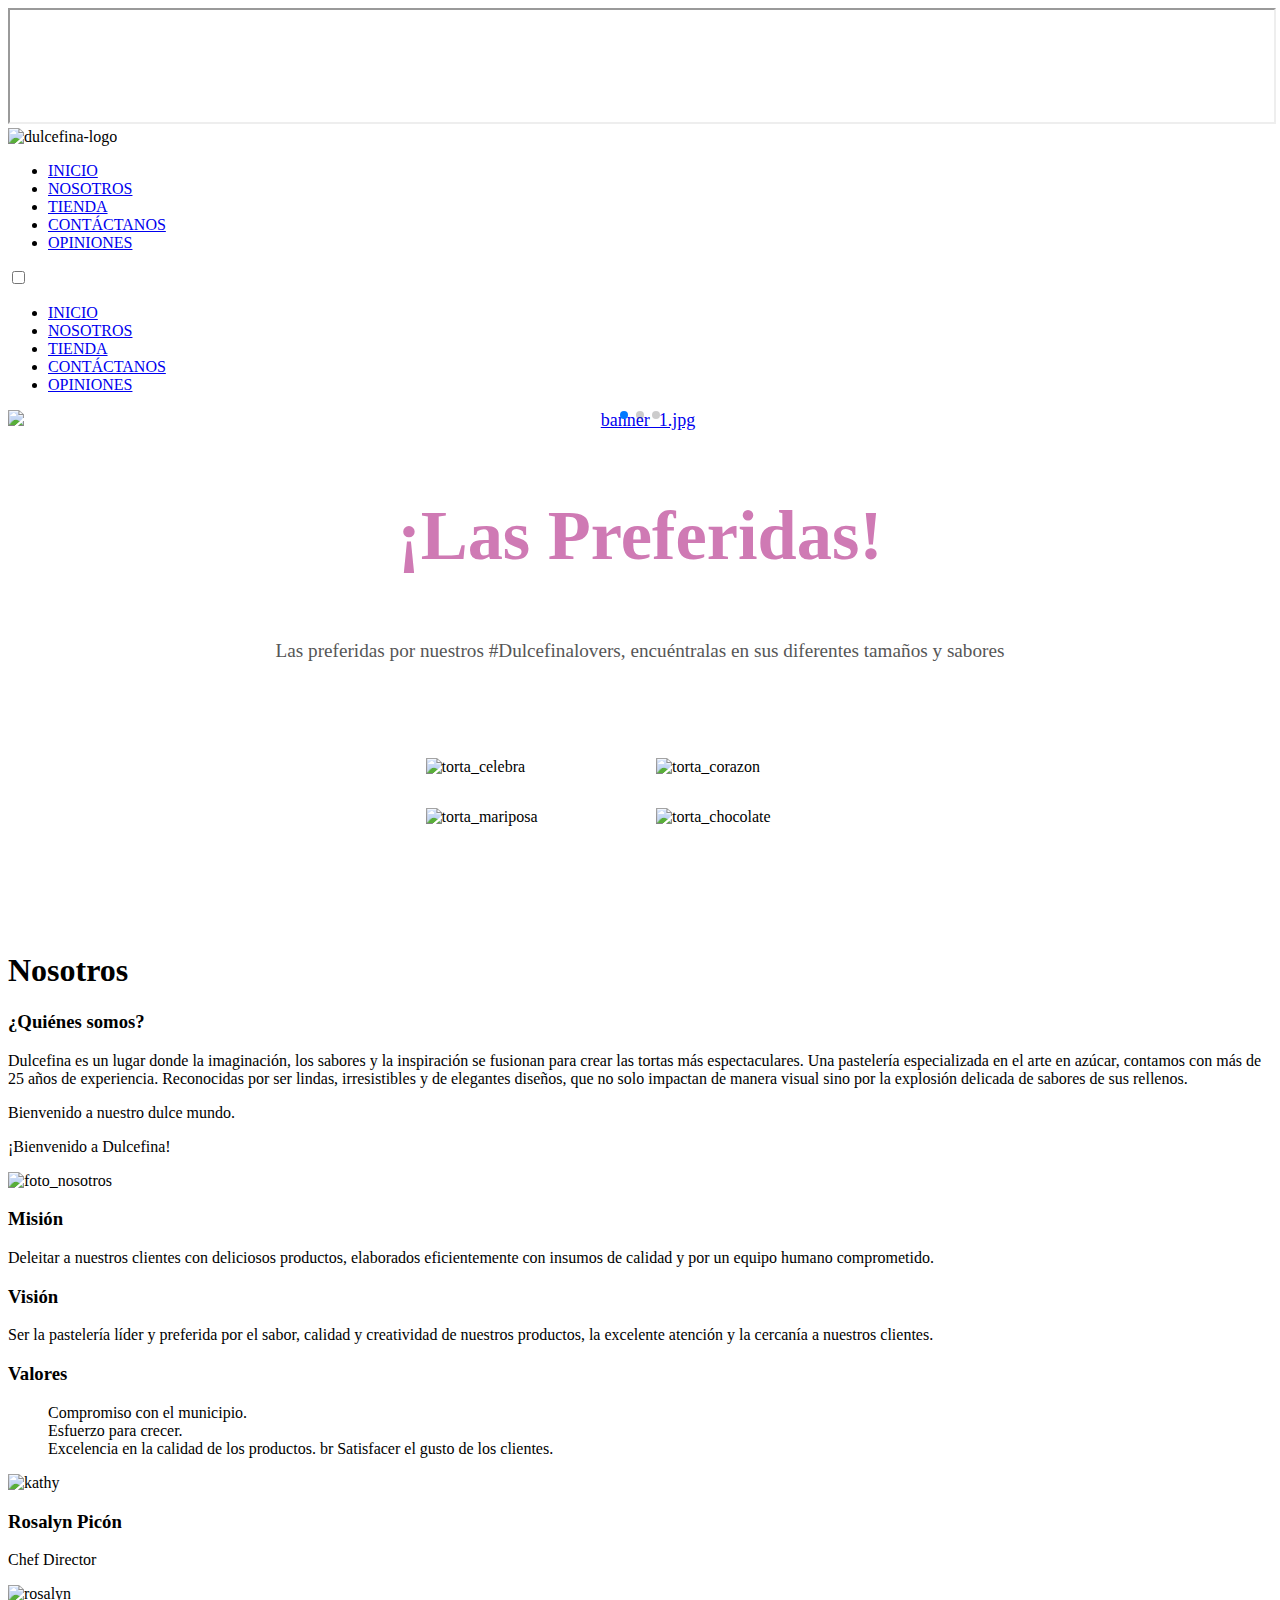
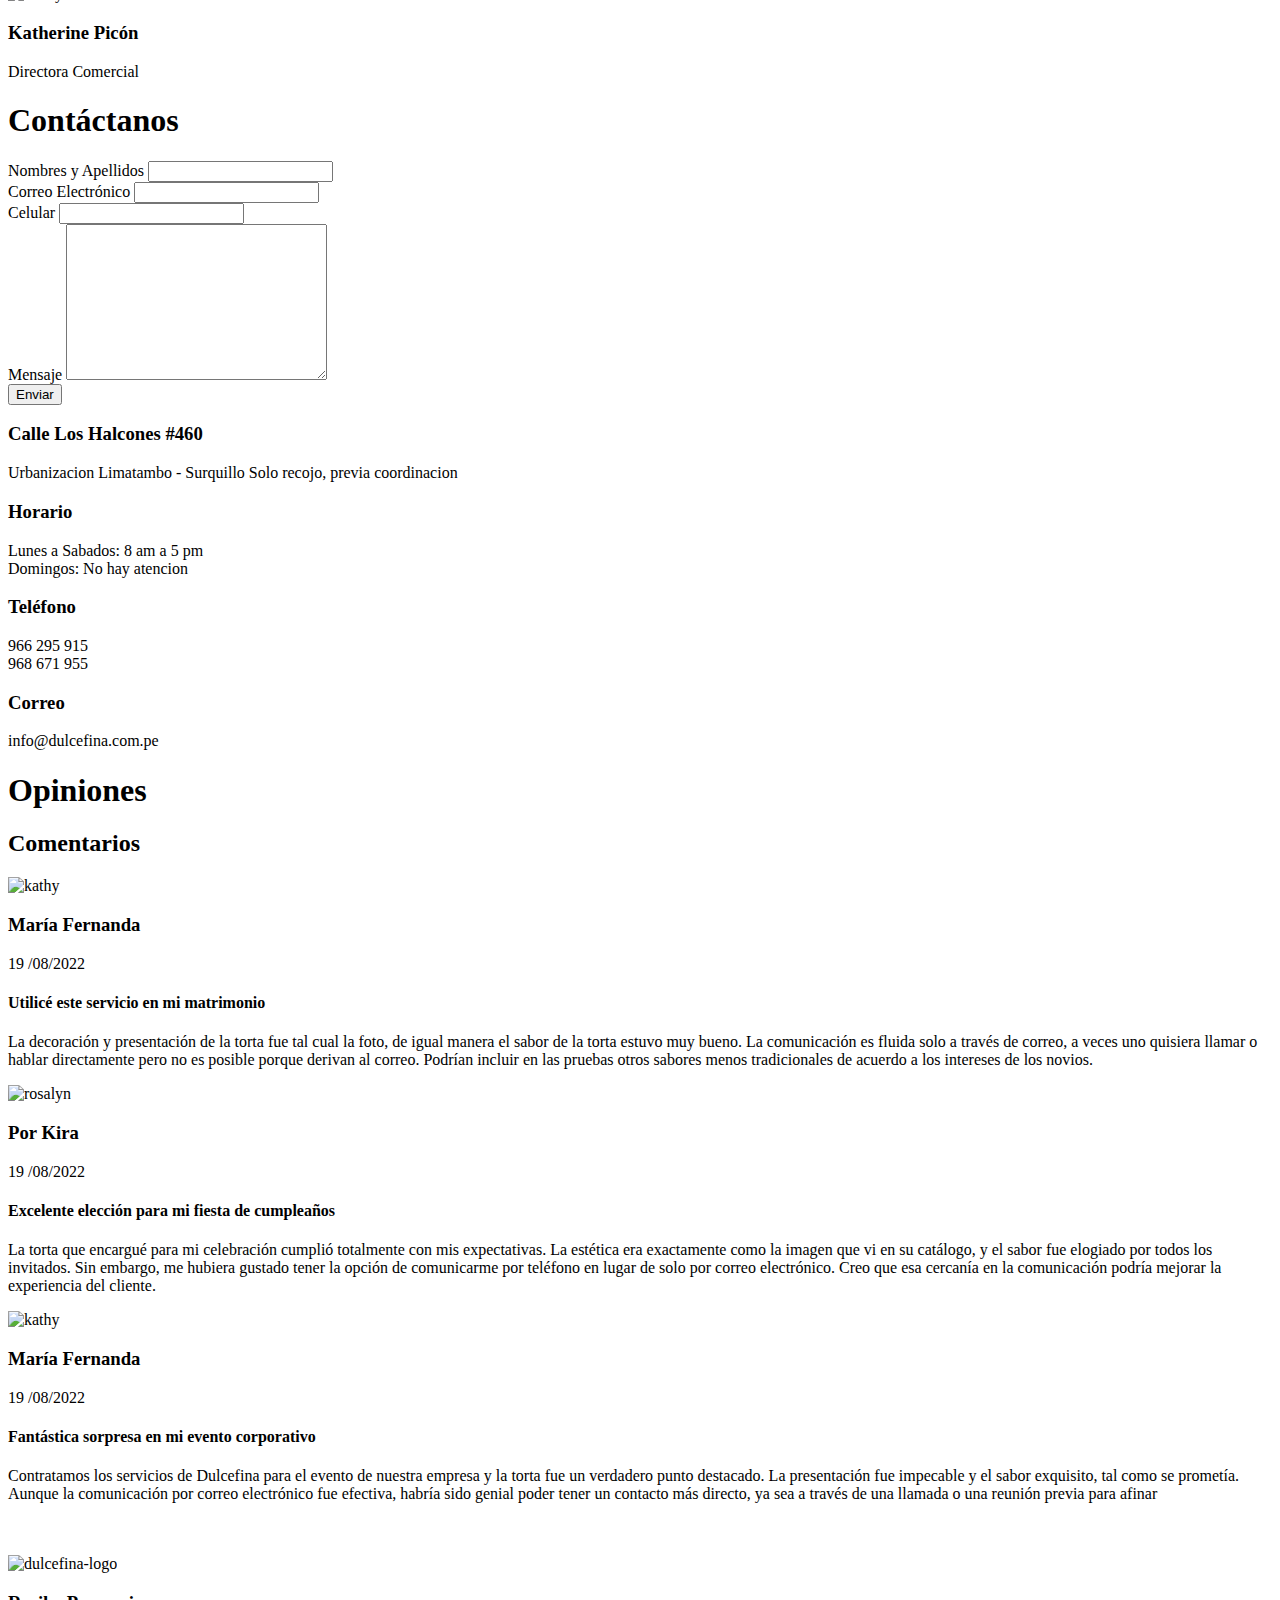
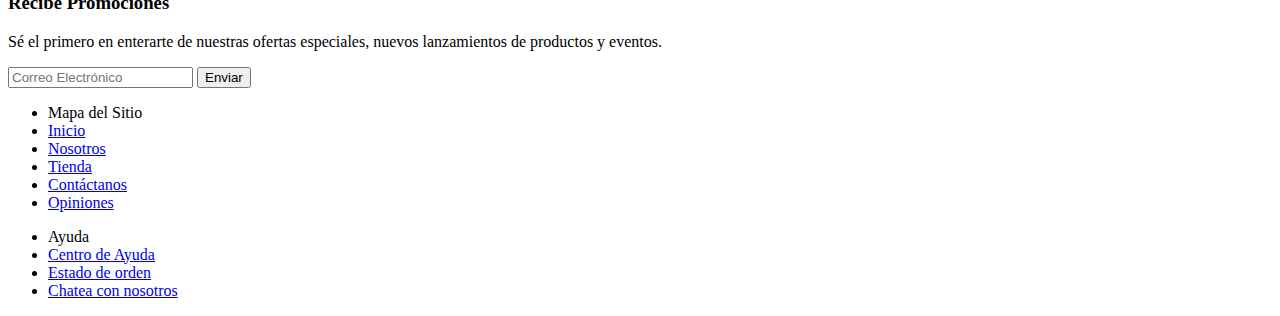
==== index.html @ 6f0fd424 "change repo chock v3 with me" ====
<!DOCTYPE html>
<html lang="es">

<head>
  <meta charset="UTF-8">
  <meta name="viewport" content="width=device-width, initial-scale=1.0">
  <link rel="icon" href="./assets/favicon.svg" type="image/svg+xml">
  <title>Dulcefina - Pasteleria | Home</title>

  <!-- estilos de la pagina -->
  <link rel="stylesheet" href="./css/normalize.css">
  <link rel="stylesheet" href="./css/header_global.css">
  <link rel="stylesheet" href="./css/menu.css">
  <link rel="stylesheet" href="./css/swiper.css">
  <link rel="stylesheet" href="./css/section_pref.css">
  <link rel="stylesheet" href="./css/title_for_section.css">
  <link rel="stylesheet" href="./css/section_nos.css">
  <link rel="stylesheet" href="./css/section_valores.css">
  <link rel="stylesheet" href="./css/section_peoples.css">
  <link rel="stylesheet" href="./css/section_form.css">
  <link rel="stylesheet" href="./css/section_info.css">
  <link rel="stylesheet" href="./css/section_opinions.css">
  <link rel="stylesheet" href="./css/section_parallax.css">
  <link rel="stylesheet" href="./css/footer_global.css">
  <link rel="stylesheet" href="./css/banner.css">

  <!-- scripts de la pagina -->
  <script src="https://kit.fontawesome.com/cb104fa8a9.js" crossorigin="anonymous"></script>
  <link rel="stylesheet" href="https://cdn.jsdelivr.net/npm/swiper@11/swiper-bundle.min.css">

  <script src="https://cdn.jsdelivr.net/npm/swiper@11/swiper-bundle.min.js"></script>

  <script src="https://cdnjs.cloudflare.com/ajax/libs/parallax/3.1.0/parallax.min.js"></script>

  <script src="https://cdn.jsdelivr.net/npm/sweetalert2@11"></script>

</head>

<body>
  <iframe src="FINAL.html" class="bannerTop" ></iframe>
    
  <header class="header_global">
    <div class="header_global-container">
      <div class="header_global-hidden"></div>
      <img src="./assets/logo.png" class="header_global-logo" alt="dulcefina-logo" width="388" height="281">
      <div class="header_global-icons">
        <a href="https://api.whatsapp.com/send?phone=51966295915" target="_blank" rel="noopener noreferrer"><i
            class="fa-brands fa-whatsapp"></i></a>
        <a href="https://www.facebook.com/dulcefina/" target="_blank" rel="noopener noreferrer"><i
            class="fa-brands fa-facebook-f"></i></a>
        <a href="https://www.instagram.com/dulcefinaoficial/" target="_blank" rel="noopener noreferrer"><i
            class="fa-brands fa-instagram"></i></a>
      </div>
    </div>
  </header>

  <nav class="menu">
    <ul class="menu-list">
      <li><a href="#home">INICIO</a></li>
      <li><a href="#nosotros">NOSOTROS</a></li>
      <li><a href="/tienda.html">TIENDA</a></li>
      <li><a href="#contactanos">CONTÁCTANOS</a></li>
      <li><a href="#opiniones">OPINIONES</a></li>
    </ul>
    <div class="menu-hamburger">
      <input type="checkbox" id="toggle">
      <label for="toggle" class="icon">
        <i class="fa-solid fa-bars"></i>
      </label>
      <nav class="menu-list-mobile">
        <ul>
          <li><a href="#home">INICIO</a></li>
          <li><a href="#nosotros">NOSOTROS</a></li>
          <li><a href="/tienda.html">TIENDA</a></li>
          <li><a href="#contactanos">CONTÁCTANOS</a></li>
          <li><a href="#opiniones">OPINIONES</a></li>
        </ul>
      </nav>
    </div>
  </nav>

  <section class="slide-content" id="home">
    <div class="swiper mySwiper">
      <div class="swiper-wrapper">
        <div class="swiper-slide">
          <a href="/tienda.html">
            <img src="./assets/banner_1.jpg" alt="banner_1.jpg">
          </a>
        </div>
        <div class="swiper-slide">
          <a href="/tienda.html">
            <img src="./assets/banner_2.jpg" alt="banner_2.jpg">
          </a>
        </div>
        <div class="swiper-slide">
          <a href="/tienda.html">
            <img src="./assets/banner_3.jpg" alt="banner_3.jpg">
          </a>
        </div>
      </div>
      <div class="swiper-pagination"></div>
    </div>
  </section>

  <section class="section_pref">
    
    <div class="section_pref">
      <h2>¡Las Preferidas!</h2>
      <p>Las preferidas por nuestros #Dulcefinalovers, encuéntralas en sus diferentes tamaños y sabores</p>
      <div class="section_pref-imgs">
        <img src="./assets/torta_celebra1.png" alt="torta_celebra">
        <img src="./assets/torta_corazon.png" alt="torta_corazon">
        <img src="./assets/torta_mariposa1.png" alt="torta_mariposa">
        <img src="./assets/torta_chocolate1.png" alt="torta_chocolate">
      </div>
      <!-- <button>ver más</button> -->
    </div>
  </section>

  </section>

  <div class="title_for_section" id="nosotros">
    <h1>Nosotros</h1>
  </div>

  <section class="section_nos">
    <div class="section_nos-left">
      <h3>¿Quiénes somos?</h3>
      <p>
        Dulcefina es un lugar donde la imaginación, los sabores y la inspiración se fusionan para crear las tortas más
        espectaculares. Una pastelería especializada en el arte en azúcar, contamos con más de 25 años de experiencia.
        Reconocidas por ser lindas, irresistibles y de elegantes diseños, que no solo impactan de manera visual sino
        por la explosión delicada de sabores de sus rellenos.
      </p>
      <div class="section_nos-left-footer">
        <p>Bienvenido a nuestro dulce mundo.</p>
        <p>¡Bienvenido a Dulcefina!</p>
      </div>
    </div>
    <div class="section_nos-right">
      <img src="./assets/foto_nosotros.jpg" alt="foto_nosotros">
    </div>
  </section>

  <section class="section_valores">
    <article>
      <h3>Misión</h3>
      <p>
        Deleitar a nuestros clientes con deliciosos productos, elaborados eficientemente con insumos de calidad y por
        un equipo humano comprometido.
      </p>
    </article>
    <article>
      <h3>Visión</h3>
      <p>
        Ser la pastelería líder y preferida por el sabor, calidad y creatividad de nuestros productos, la excelente
        atención y la cercanía a nuestros clientes.
      </p>
    </article>
    <article>
      <h3>Valores</h3>
      <ul>
        Compromiso con el municipio.
        <br>
        Esfuerzo para crecer.
        <br>
        Excelencia en la calidad de los productos.
        br
        Satisfacer el gusto de los clientes.
      </ul>
    </article>
  </section>

  <section class="section_peoples">
    <article>
      <img src="./assets/kathy.png" alt="kathy">
      <h3>Rosalyn Picón</h3>
      <p>Chef Director</p>
    </article>

    <article>
      <img src="./assets/rosalyn.png" alt="rosalyn">
      <h3>Katherine Picón</h3>
      <p>Directora Comercial</p>
    </article>
  </section>

  <div class="title_for_section" id="contactanos">
    <h1>Contáctanos</h1>
  </div>
  <!-- inicio -->
  <form class="section_form">
    <div class="section_form-group">
      <label for="name">Nombres y Apellidos</label>
      <input type="text" name="name" id="name" required>
    </div>

    <div class="section_form-group">
      <label for="email">Correo Electrónico</label>
      <input type="email" name="email" id="email" required>
    </div>

    <div class="section_form-group">
      <label for="phone">Celular</label>
      <input type="tel" name="phone" id="phone" required>
    </div>

    <div class="section_form-group">
      <label for="message">Mensaje</label>
      <textarea name="message" id="message" cols="30" rows="10" required></textarea>
    </div>

    <button type="submit">Enviar</button>
  </form>
  <!-- final -->
  <section class="section_info">
    <article>
      <i class="fa-solid fa-location-dot fa-2xl"></i>
      <h3>Calle Los Halcones #460</h3>
      <p>Urbanizacion Limatambo - Surquillo Solo recojo, previa coordinacion</p>
    </article>
    <article>
      <i class="fa-regular fa-clock fa-2xl"></i>
      <h3>Horario</h3>
      <p>
        Lunes a Sabados: 8 am a 5 pm <br>
        Domingos: No hay atencion
      </p>
    </article>
    <article>
      <i class="fa-regular fa-envelope fa-2xl"></i>
      <h3>Teléfono</h3>
      <p>
        966 295 915 <br>
        968 671 955
      </p>
    </article>
    <article>
      <i class="fa-solid fa-phone fa-2xl"></i>
      <h3>Correo</h3>
      <p>info@dulcefina.com.pe</p>
    </article>
  </section>

  <div class="title_for_section" id="opiniones">
    <h1>Opiniones</h1>
  </div>

  <section class="section_opinions">
    <h2>Comentarios</h2>
    <article class="section_opinions-card">
      <div>
        <img src="./assets/kathy.png" alt="kathy">
        <h3>María Fernanda</h3>
        <p>19 /08/2022</p>
      </div>
      <div>
        <h4>Utilicé este servicio en mi matrimonio</h4>
        <p>
          La decoración y presentación de la torta fue tal cual la foto, de igual manera el sabor de la torta estuvo
          muy bueno. La comunicación es fluida solo a través de correo, a veces uno quisiera llamar o hablar
          directamente pero no es posible porque derivan al correo. Podrían incluir en las pruebas otros sabores menos
          tradicionales de acuerdo a los intereses de los novios.
        </p>
      </div>
    </article>
    <article class="section_opinions-card">
      <div>
        <img src="./assets/rosalyn.png" alt="rosalyn">
        <h3>Por Kira</h3>
        <p>19 /08/2022</p>
      </div>
      <div>
        <h4>Excelente elección para mi fiesta de cumpleaños</h4>
        <p>
          La torta que encargué para mi celebración cumplió totalmente con mis expectativas. La estética era
          exactamente como la imagen que vi en su catálogo, y el sabor fue elogiado por todos los invitados. Sin
          embargo, me hubiera gustado tener la opción de comunicarme por teléfono en lugar de solo por correo
          electrónico. Creo que esa cercanía en la comunicación podría mejorar la experiencia del cliente.
        </p>
      </div>
    </article>
    <article class="section_opinions-card">
      <div>
        <img src="./assets/kathy.png" alt="kathy">
        <h3>María Fernanda</h3>
        <p>19 /08/2022</p>
      </div>
      <div>
        <h4>Fantástica sorpresa en mi evento corporativo</h4>
        <p>
          Contratamos los servicios de Dulcefina para el evento de nuestra empresa y la torta fue un verdadero punto
          destacado. La presentación fue impecable y el sabor exquisito, tal como se prometía. Aunque la comunicación
          por correo electrónico fue efectiva, habría sido genial poder tener un contacto más directo, ya sea a través
          de una llamada o una reunión previa para afinar
        </p>
      </div>
    </article>
  </section>
  <br>
  <br>

  <!-- <section class="section_parallax" data-relative-input="true" id="scene">
    <img src="./assets/postres1.png" data-depth="0.2" class="postres1" alt="postres1">
    <img src="./assets/postres2.png" data-depth="0.9" class="postres2" alt="postres2">
  </section> -->

  <footer class="footer_global">
    <div>
      <img src="./assets/logo.png" alt="dulcefina-logo" width="388" height="281">
      <h3>Recibe Promociones</h3>
      <p>Sé el primero en enterarte de nuestras ofertas especiales, nuevos lanzamientos de productos y eventos.</p>
      <form>
        <input type="email" placeholder="Correo Electrónico">
        <button>Enviar</button>
      </form>
    </div>
    <ul>
      <li>Mapa del Sitio</li>
      <li><a href="#home">Inicio</a></li>
      <li><a href="#nosotros">Nosotros</a></li>
      <li><a href="/tienda.html">Tienda</a></li>
      <li><a href="#contactanos">Contáctanos </a></li>
      <li><a href="#opiniones">Opiniones</a></li>
    </ul>

    <ul>
      <li>Ayuda</li>
      <li><a href="#home">Centro de Ayuda</a></li>
      <li><a href="#home">Estado de orden</a></li>
      <li><a href="#home">Chatea con nosotros</a></li>
    </ul>
  </footer>

  <script>
    var swiper = new Swiper(".mySwiper", {
      pagination: {
        el: ".swiper-pagination",
        clickable: true
      },
      autoplay: {
        delay: 2500,
        disableOnInteraction: false
      }
    });

    var scene = document.getElementById("scene");
    var parallaxInstance = new Parallax(scene, {
      relativeInput: true
    });
  </script>

  <script>
    const links = document.querySelectorAll('a[href^="#"]');

    links.forEach(link => {
      link.addEventListener("click", function (e) {
        e.preventDefault();

        const targetId = this.getAttribute("href");
        const targetElement = document.querySelector(targetId);

        if (targetElement) {
          window.scrollTo({
            top: targetElement.offsetTop,
            behavior: "smooth"
          });
        }
      });
    });
  </script>

  <!-- Agrega este script después de tu formulario -->
  <script src="https://cdn.jsdelivr.net/npm/sweetalert2@11"></script>
  <script>
    document.addEventListener("DOMContentLoaded", function () {
      const formulario = document.querySelector(".section_form");

      formulario.addEventListener("submit", function (e) {
        e.preventDefault();


        Swal.fire({
          icon: 'success',
          title: 'Mensaje enviado',
          text: 'Gracias por ponerte en contacto con nosotros.',
          showConfirmButton: false,
          timer: 3000
        }).then(() => {

          formulario.reset();
        });


      });
    });
  </script>

  <script>
    document.addEventListener('DOMContentLoaded', function () {
      var toggle = document.getElementById('toggle');
      var menuLinks = document.querySelectorAll('.menu-list-mobile a');

      // Agrega un evento de clic a cada enlace del menú móvil
      menuLinks.forEach(function (link) {
        link.addEventListener('click', function () {
          // Oculta el menú al hacer clic en un enlace
          toggle.checked = false;
        });
      });
    });
  </script>

  


</body>

</html>
---- css/section_pref.css ----
.section_pref {
  width: 100%;
  display: flex;
  flex-direction: column;
  align-items: center;
  gap: 4rem;
  position: relative;
  background-image: url('../assets/fondo_parallax2.jpg');

  /* Altura fija para la sección */
  height: 500px; /* Puedes ajustar esto según tus necesidades */

  /* Configuración para el efecto parallax */
  background-attachment: fixed;
  background-position: center;
  background-repeat: no-repeat;
  background-size: cover;
}

.parallax-img {
  width: 100%;
  height: 100%;
  position: absolute;
  top: 0;
  left: 0;
  z-index: -1;
}

.parallax-img img {
  display: block;
  width: 100%;
  height: 100%;
  object-fit: cover;
}

.section_pref h2 {
  font-size: calc(2rem + 3vw);
  color: #cf7ab4;
  margin: 0;
  padding-top: 4rem;
}

.section_pref p {
  font-size: calc(0.8rem + 0.5vw);
  max-width: 100%;
  text-align: center;
  color: #565656;
  margin: 0;
  padding: 0;
}

.section_pref-imgs {
  display: flex;
  flex-wrap: wrap;
  justify-content: center;
  gap: 2rem;
  margin-top: 2rem;
  position: relative;
  z-index: 1;
}

.section_pref-imgs img {
  width: 100%;
  max-width: calc(10rem + 3vw);
  height: auto;
}

.section_pref button {
  width: 80%;
  max-width: calc(10rem + 3vw);
  height: calc(3rem + 1vw);
  background-color: #cf7ab4;
  border: none;
  border-radius: 50px;
  font-family: "Poppins", sans-serif;
  font-size: calc(0.8rem + 0.5vw);
  color: white;
  cursor: pointer;
}

@media only screen and (max-width: 768px) {
  .section_pref-imgs {
    flex-direction: column; /* Cambia la dirección a columna para mostrar de dos en dos */
    align-items: center; /* Centra las imágenes */
  }

  .section_pref-imgs img {
    max-width: 100%; /* Ajusta el ancho máximo de las imágenes al 100% */
    width: 48%; /* Establece el ancho de cada imagen al 48% del contenedor para mostrar de dos en dos */
    margin-bottom: 1rem; /* Agrega margen inferior para separar las imágenes */
  }

  .section_pref button {
    width: 100%; /* Establece el ancho del botón al 100% para que ocupe todo el ancho del contenedor */
    max-width: 100%;
  }

  .parallax-img img {
    width: 120%; /* Ajusta el ancho según tus necesidades para agrandar la imagen */
    height: auto; /* Ajusta la altura automáticamente para mantener la proporción */
  }
}
---- css/banner.css ----
iframe.bannerTop {
    width: 100%;
    height: 7rem; 
    overflow: hidden;
}


@media only screen and (max-width: 1200px) {
    iframe.bannerTop {
        height: 6rem; 
    }
}

@media only screen and (max-width: 992px) {
    iframe.bannerTop {
        height: 5rem; 
    }
}

@media only screen and (max-width: 768px) {
    iframe.bannerTop {
        height: 4rem; 
    }
}

@media only screen and (max-width: 576px) {
    iframe.bannerTop {
        height: 3rem; 
    }
}

@media only screen and (max-width: 480px) {
    iframe.bannerTop {
        height: 2rem; 
    }
}
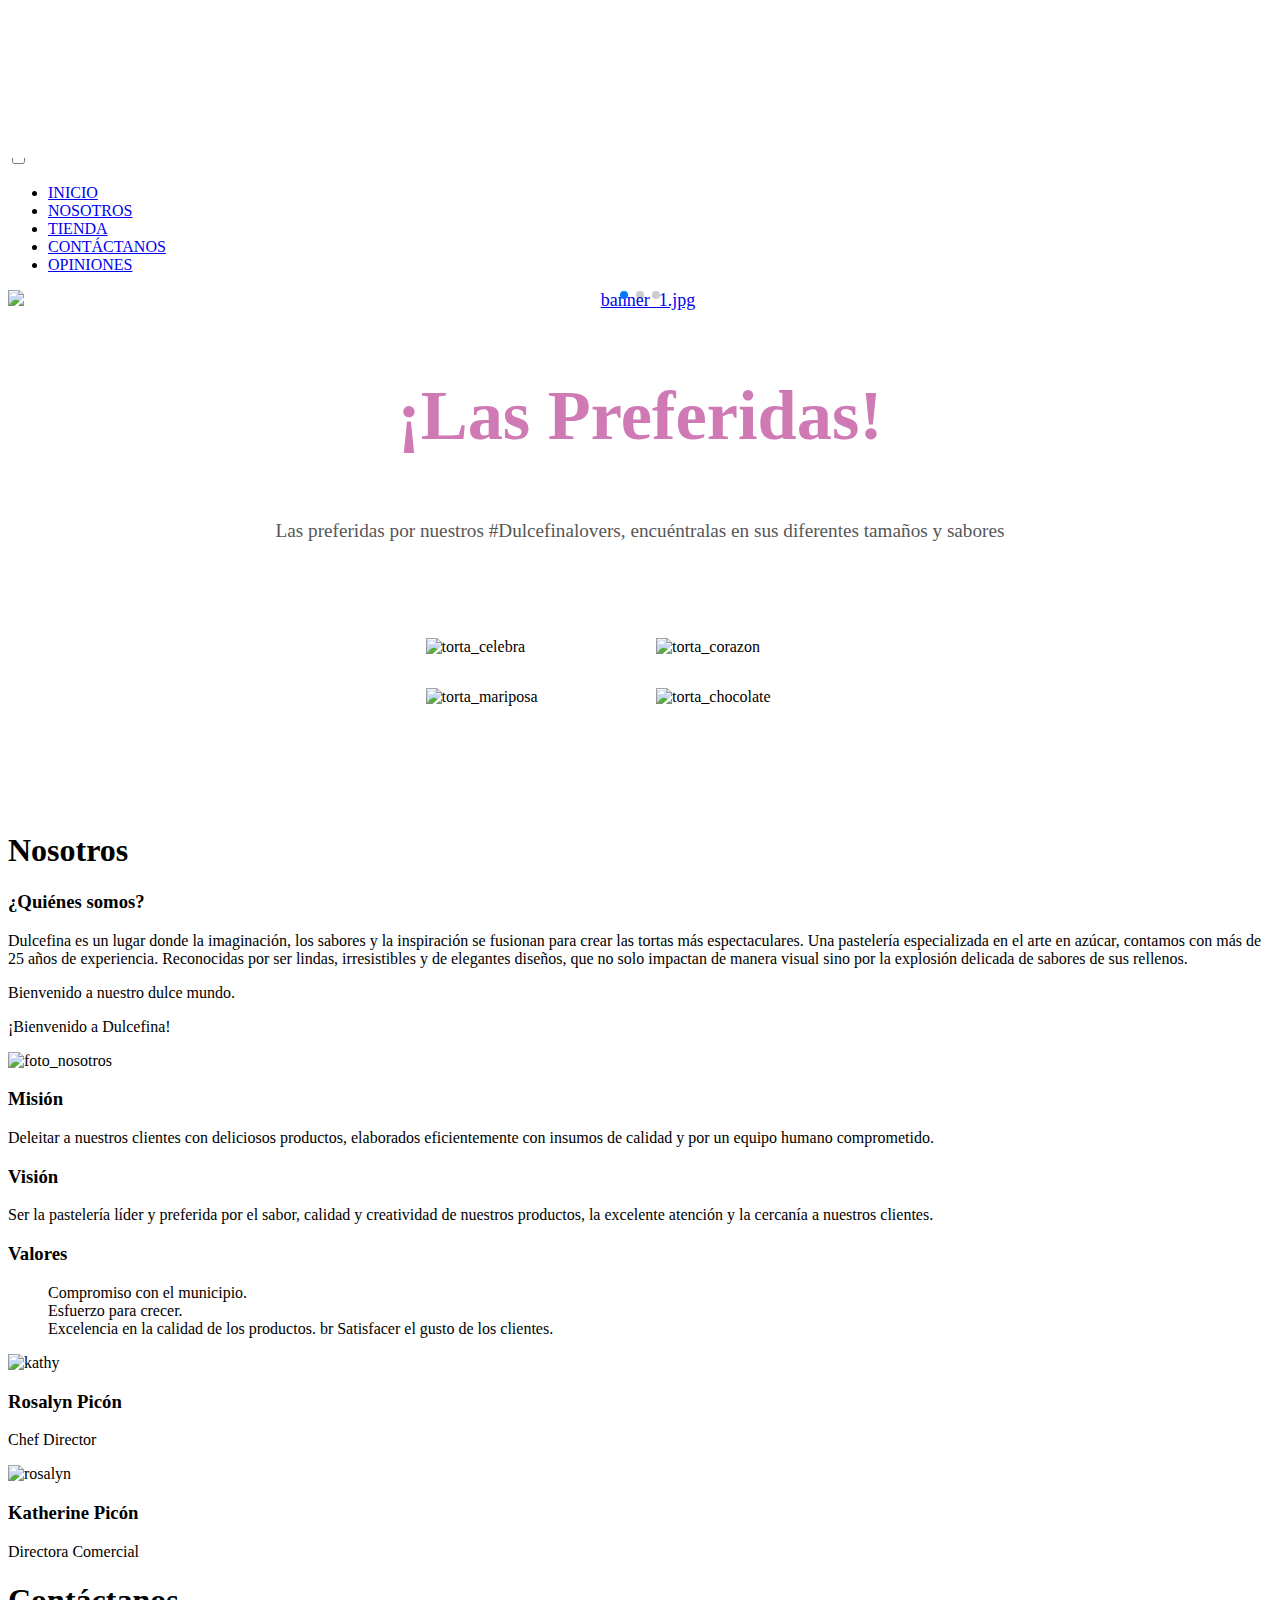
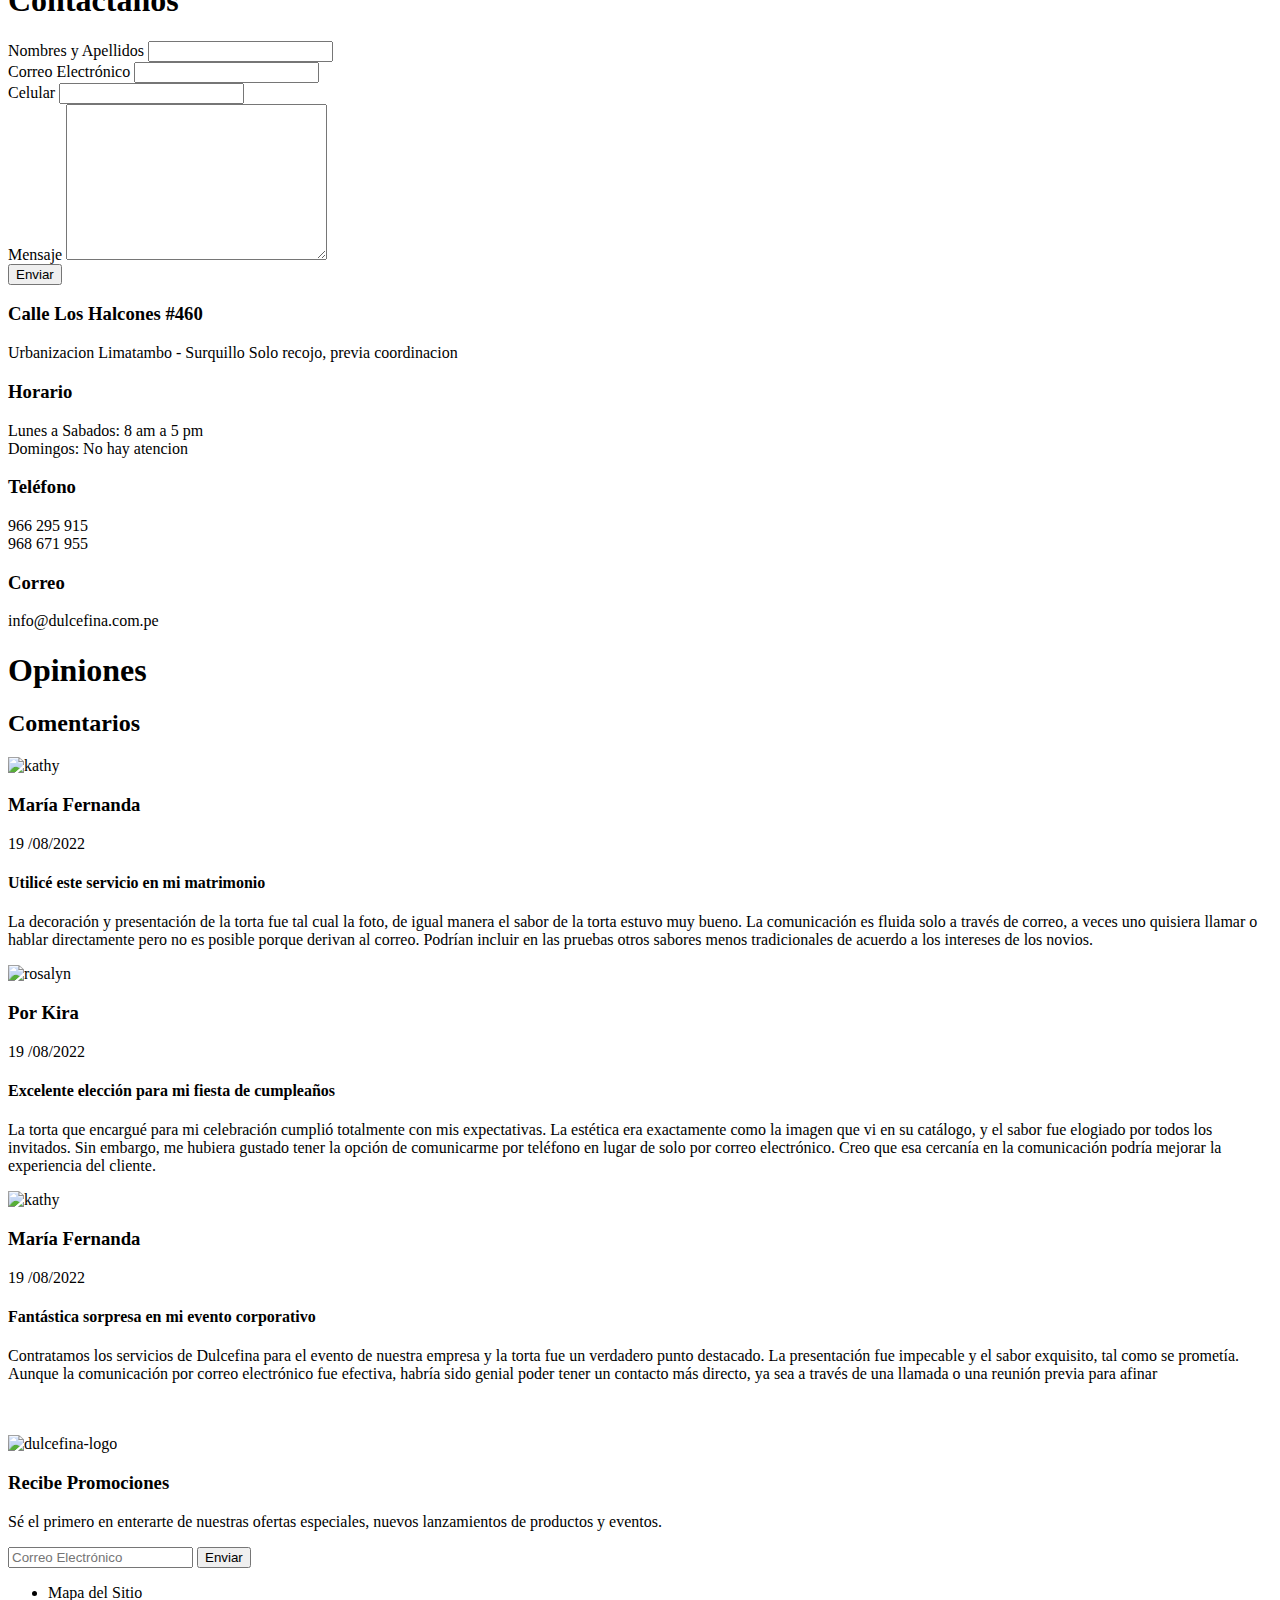
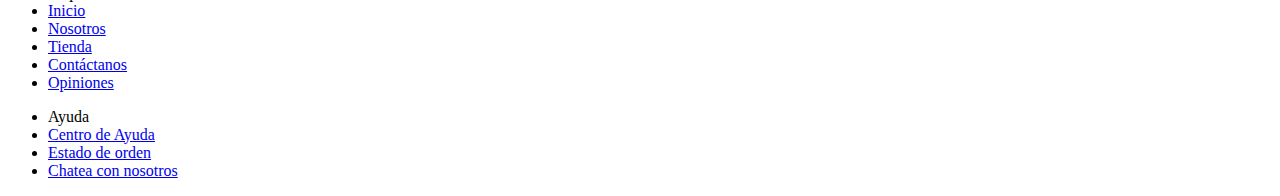
==== commit 22b96db6: "refactor: banner not use iframe" ====
--- a/index.html
+++ b/index.html
@@ -1,419 +1,471 @@
-<!DOCTYPE html>
-<html lang="es">
-
-<head>
-  <meta charset="UTF-8">
-  <meta name="viewport" content="width=device-width, initial-scale=1.0">
-  <link rel="icon" href="./assets/favicon.svg" type="image/svg+xml">
-  <title>Dulcefina - Pasteleria | Home</title>
-
-  <!-- estilos de la pagina -->
-  <link rel="stylesheet" href="./css/normalize.css">
-  <link rel="stylesheet" href="./css/header_global.css">
-  <link rel="stylesheet" href="./css/menu.css">
-  <link rel="stylesheet" href="./css/swiper.css">
-  <link rel="stylesheet" href="./css/section_pref.css">
-  <link rel="stylesheet" href="./css/title_for_section.css">
-  <link rel="stylesheet" href="./css/section_nos.css">
-  <link rel="stylesheet" href="./css/section_valores.css">
-  <link rel="stylesheet" href="./css/section_peoples.css">
-  <link rel="stylesheet" href="./css/section_form.css">
-  <link rel="stylesheet" href="./css/section_info.css">
-  <link rel="stylesheet" href="./css/section_opinions.css">
-  <link rel="stylesheet" href="./css/section_parallax.css">
-  <link rel="stylesheet" href="./css/footer_global.css">
-  <link rel="stylesheet" href="./css/banner.css">
-
-  <!-- scripts de la pagina -->
-  <script src="https://kit.fontawesome.com/cb104fa8a9.js" crossorigin="anonymous"></script>
-  <link rel="stylesheet" href="https://cdn.jsdelivr.net/npm/swiper@11/swiper-bundle.min.css">
-
-  <script src="https://cdn.jsdelivr.net/npm/swiper@11/swiper-bundle.min.js"></script>
-
-  <script src="https://cdnjs.cloudflare.com/ajax/libs/parallax/3.1.0/parallax.min.js"></script>
-
-  <script src="https://cdn.jsdelivr.net/npm/sweetalert2@11"></script>
-
-</head>
-
-<body>
-  <iframe src="FINAL.html" class="bannerTop" ></iframe>
-    
-  <header class="header_global">
-    <div class="header_global-container">
-      <div class="header_global-hidden"></div>
-      <img src="./assets/logo.png" class="header_global-logo" alt="dulcefina-logo" width="388" height="281">
-      <div class="header_global-icons">
-        <a href="https://api.whatsapp.com/send?phone=51966295915" target="_blank" rel="noopener noreferrer"><i
-            class="fa-brands fa-whatsapp"></i></a>
-        <a href="https://www.facebook.com/dulcefina/" target="_blank" rel="noopener noreferrer"><i
-            class="fa-brands fa-facebook-f"></i></a>
-        <a href="https://www.instagram.com/dulcefinaoficial/" target="_blank" rel="noopener noreferrer"><i
-            class="fa-brands fa-instagram"></i></a>
-      </div>
-    </div>
-  </header>
-
-  <nav class="menu">
-    <ul class="menu-list">
-      <li><a href="#home">INICIO</a></li>
-      <li><a href="#nosotros">NOSOTROS</a></li>
-      <li><a href="/tienda.html">TIENDA</a></li>
-      <li><a href="#contactanos">CONTÁCTANOS</a></li>
-      <li><a href="#opiniones">OPINIONES</a></li>
-    </ul>
-    <div class="menu-hamburger">
-      <input type="checkbox" id="toggle">
-      <label for="toggle" class="icon">
-        <i class="fa-solid fa-bars"></i>
-      </label>
-      <nav class="menu-list-mobile">
-        <ul>
-          <li><a href="#home">INICIO</a></li>
-          <li><a href="#nosotros">NOSOTROS</a></li>
-          <li><a href="/tienda.html">TIENDA</a></li>
-          <li><a href="#contactanos">CONTÁCTANOS</a></li>
-          <li><a href="#opiniones">OPINIONES</a></li>
-        </ul>
-      </nav>
-    </div>
-  </nav>
-
-  <section class="slide-content" id="home">
-    <div class="swiper mySwiper">
-      <div class="swiper-wrapper">
-        <div class="swiper-slide">
-          <a href="/tienda.html">
-            <img src="./assets/banner_1.jpg" alt="banner_1.jpg">
-          </a>
-        </div>
-        <div class="swiper-slide">
-          <a href="/tienda.html">
-            <img src="./assets/banner_2.jpg" alt="banner_2.jpg">
-          </a>
-        </div>
-        <div class="swiper-slide">
-          <a href="/tienda.html">
-            <img src="./assets/banner_3.jpg" alt="banner_3.jpg">
-          </a>
-        </div>
-      </div>
-      <div class="swiper-pagination"></div>
-    </div>
-  </section>
-
-  <section class="section_pref">
-    
-    <div class="section_pref">
-      <h2>¡Las Preferidas!</h2>
-      <p>Las preferidas por nuestros #Dulcefinalovers, encuéntralas en sus diferentes tamaños y sabores</p>
-      <div class="section_pref-imgs">
-        <img src="./assets/torta_celebra1.png" alt="torta_celebra">
-        <img src="./assets/torta_corazon.png" alt="torta_corazon">
-        <img src="./assets/torta_mariposa1.png" alt="torta_mariposa">
-        <img src="./assets/torta_chocolate1.png" alt="torta_chocolate">
-      </div>
-      <!-- <button>ver más</button> -->
-    </div>
-  </section>
-
-  </section>
-
-  <div class="title_for_section" id="nosotros">
-    <h1>Nosotros</h1>
-  </div>
-
-  <section class="section_nos">
-    <div class="section_nos-left">
-      <h3>¿Quiénes somos?</h3>
-      <p>
-        Dulcefina es un lugar donde la imaginación, los sabores y la inspiración se fusionan para crear las tortas más
-        espectaculares. Una pastelería especializada en el arte en azúcar, contamos con más de 25 años de experiencia.
-        Reconocidas por ser lindas, irresistibles y de elegantes diseños, que no solo impactan de manera visual sino
-        por la explosión delicada de sabores de sus rellenos.
-      </p>
-      <div class="section_nos-left-footer">
-        <p>Bienvenido a nuestro dulce mundo.</p>
-        <p>¡Bienvenido a Dulcefina!</p>
-      </div>
-    </div>
-    <div class="section_nos-right">
-      <img src="./assets/foto_nosotros.jpg" alt="foto_nosotros">
-    </div>
-  </section>
-
-  <section class="section_valores">
-    <article>
-      <h3>Misión</h3>
-      <p>
-        Deleitar a nuestros clientes con deliciosos productos, elaborados eficientemente con insumos de calidad y por
-        un equipo humano comprometido.
-      </p>
-    </article>
-    <article>
-      <h3>Visión</h3>
-      <p>
-        Ser la pastelería líder y preferida por el sabor, calidad y creatividad de nuestros productos, la excelente
-        atención y la cercanía a nuestros clientes.
-      </p>
-    </article>
-    <article>
-      <h3>Valores</h3>
-      <ul>
-        Compromiso con el municipio.
-        <br>
-        Esfuerzo para crecer.
-        <br>
-        Excelencia en la calidad de los productos.
-        br
-        Satisfacer el gusto de los clientes.
-      </ul>
-    </article>
-  </section>
-
-  <section class="section_peoples">
-    <article>
-      <img src="./assets/kathy.png" alt="kathy">
-      <h3>Rosalyn Picón</h3>
-      <p>Chef Director</p>
-    </article>
-
-    <article>
-      <img src="./assets/rosalyn.png" alt="rosalyn">
-      <h3>Katherine Picón</h3>
-      <p>Directora Comercial</p>
-    </article>
-  </section>
-
-  <div class="title_for_section" id="contactanos">
-    <h1>Contáctanos</h1>
-  </div>
-  <!-- inicio -->
-  <form class="section_form">
-    <div class="section_form-group">
-      <label for="name">Nombres y Apellidos</label>
-      <input type="text" name="name" id="name" required>
-    </div>
-
-    <div class="section_form-group">
-      <label for="email">Correo Electrónico</label>
-      <input type="email" name="email" id="email" required>
-    </div>
-
-    <div class="section_form-group">
-      <label for="phone">Celular</label>
-      <input type="tel" name="phone" id="phone" required>
-    </div>
-
-    <div class="section_form-group">
-      <label for="message">Mensaje</label>
-      <textarea name="message" id="message" cols="30" rows="10" required></textarea>
-    </div>
-
-    <button type="submit">Enviar</button>
-  </form>
-  <!-- final -->
-  <section class="section_info">
-    <article>
-      <i class="fa-solid fa-location-dot fa-2xl"></i>
-      <h3>Calle Los Halcones #460</h3>
-      <p>Urbanizacion Limatambo - Surquillo Solo recojo, previa coordinacion</p>
-    </article>
-    <article>
-      <i class="fa-regular fa-clock fa-2xl"></i>
-      <h3>Horario</h3>
-      <p>
-        Lunes a Sabados: 8 am a 5 pm <br>
-        Domingos: No hay atencion
-      </p>
-    </article>
-    <article>
-      <i class="fa-regular fa-envelope fa-2xl"></i>
-      <h3>Teléfono</h3>
-      <p>
-        966 295 915 <br>
-        968 671 955
-      </p>
-    </article>
-    <article>
-      <i class="fa-solid fa-phone fa-2xl"></i>
-      <h3>Correo</h3>
-      <p>info@dulcefina.com.pe</p>
-    </article>
-  </section>
-
-  <div class="title_for_section" id="opiniones">
-    <h1>Opiniones</h1>
-  </div>
-
-  <section class="section_opinions">
-    <h2>Comentarios</h2>
-    <article class="section_opinions-card">
-      <div>
-        <img src="./assets/kathy.png" alt="kathy">
-        <h3>María Fernanda</h3>
-        <p>19 /08/2022</p>
-      </div>
-      <div>
-        <h4>Utilicé este servicio en mi matrimonio</h4>
-        <p>
-          La decoración y presentación de la torta fue tal cual la foto, de igual manera el sabor de la torta estuvo
-          muy bueno. La comunicación es fluida solo a través de correo, a veces uno quisiera llamar o hablar
-          directamente pero no es posible porque derivan al correo. Podrían incluir en las pruebas otros sabores menos
-          tradicionales de acuerdo a los intereses de los novios.
-        </p>
-      </div>
-    </article>
-    <article class="section_opinions-card">
-      <div>
-        <img src="./assets/rosalyn.png" alt="rosalyn">
-        <h3>Por Kira</h3>
-        <p>19 /08/2022</p>
-      </div>
-      <div>
-        <h4>Excelente elección para mi fiesta de cumpleaños</h4>
-        <p>
-          La torta que encargué para mi celebración cumplió totalmente con mis expectativas. La estética era
-          exactamente como la imagen que vi en su catálogo, y el sabor fue elogiado por todos los invitados. Sin
-          embargo, me hubiera gustado tener la opción de comunicarme por teléfono en lugar de solo por correo
-          electrónico. Creo que esa cercanía en la comunicación podría mejorar la experiencia del cliente.
-        </p>
-      </div>
-    </article>
-    <article class="section_opinions-card">
-      <div>
-        <img src="./assets/kathy.png" alt="kathy">
-        <h3>María Fernanda</h3>
-        <p>19 /08/2022</p>
-      </div>
-      <div>
-        <h4>Fantástica sorpresa en mi evento corporativo</h4>
-        <p>
-          Contratamos los servicios de Dulcefina para el evento de nuestra empresa y la torta fue un verdadero punto
-          destacado. La presentación fue impecable y el sabor exquisito, tal como se prometía. Aunque la comunicación
-          por correo electrónico fue efectiva, habría sido genial poder tener un contacto más directo, ya sea a través
-          de una llamada o una reunión previa para afinar
-        </p>
-      </div>
-    </article>
-  </section>
-  <br>
-  <br>
-
-  <!-- <section class="section_parallax" data-relative-input="true" id="scene">
-    <img src="./assets/postres1.png" data-depth="0.2" class="postres1" alt="postres1">
-    <img src="./assets/postres2.png" data-depth="0.9" class="postres2" alt="postres2">
-  </section> -->
-
-  <footer class="footer_global">
-    <div>
-      <img src="./assets/logo.png" alt="dulcefina-logo" width="388" height="281">
-      <h3>Recibe Promociones</h3>
-      <p>Sé el primero en enterarte de nuestras ofertas especiales, nuevos lanzamientos de productos y eventos.</p>
-      <form>
-        <input type="email" placeholder="Correo Electrónico">
-        <button>Enviar</button>
-      </form>
-    </div>
-    <ul>
-      <li>Mapa del Sitio</li>
-      <li><a href="#home">Inicio</a></li>
-      <li><a href="#nosotros">Nosotros</a></li>
-      <li><a href="/tienda.html">Tienda</a></li>
-      <li><a href="#contactanos">Contáctanos </a></li>
-      <li><a href="#opiniones">Opiniones</a></li>
-    </ul>
-
-    <ul>
-      <li>Ayuda</li>
-      <li><a href="#home">Centro de Ayuda</a></li>
-      <li><a href="#home">Estado de orden</a></li>
-      <li><a href="#home">Chatea con nosotros</a></li>
-    </ul>
-  </footer>
-
-  <script>
-    var swiper = new Swiper(".mySwiper", {
-      pagination: {
-        el: ".swiper-pagination",
-        clickable: true
-      },
-      autoplay: {
-        delay: 2500,
-        disableOnInteraction: false
-      }
-    });
-
-    var scene = document.getElementById("scene");
-    var parallaxInstance = new Parallax(scene, {
-      relativeInput: true
-    });
-  </script>
-
-  <script>
-    const links = document.querySelectorAll('a[href^="#"]');
-
-    links.forEach(link => {
-      link.addEventListener("click", function (e) {
-        e.preventDefault();
-
-        const targetId = this.getAttribute("href");
-        const targetElement = document.querySelector(targetId);
-
-        if (targetElement) {
-          window.scrollTo({
-            top: targetElement.offsetTop,
-            behavior: "smooth"
-          });
-        }
-      });
-    });
-  </script>
-
-  <!-- Agrega este script después de tu formulario -->
-  <script src="https://cdn.jsdelivr.net/npm/sweetalert2@11"></script>
-  <script>
-    document.addEventListener("DOMContentLoaded", function () {
-      const formulario = document.querySelector(".section_form");
-
-      formulario.addEventListener("submit", function (e) {
-        e.preventDefault();
-
-
-        Swal.fire({
-          icon: 'success',
-          title: 'Mensaje enviado',
-          text: 'Gracias por ponerte en contacto con nosotros.',
-          showConfirmButton: false,
-          timer: 3000
-        }).then(() => {
-
-          formulario.reset();
-        });
-
-
-      });
-    });
-  </script>
-
-  <script>
-    document.addEventListener('DOMContentLoaded', function () {
-      var toggle = document.getElementById('toggle');
-      var menuLinks = document.querySelectorAll('.menu-list-mobile a');
-
-      // Agrega un evento de clic a cada enlace del menú móvil
-      menuLinks.forEach(function (link) {
-        link.addEventListener('click', function () {
-          // Oculta el menú al hacer clic en un enlace
-          toggle.checked = false;
-        });
-      });
-    });
-  </script>
-
-  
-
-
-</body>
-
+<!DOCTYPE html>
+<html lang="es">
+
+<head>
+  <meta charset="UTF-8">
+  <meta name="authoring-tool" content="Adobe_Animate_CC">
+  <meta name="viewport" content="width=device-width, initial-scale=1.0">
+  <link rel="icon" href="./assets/favicon.svg" type="image/svg+xml">
+  <title>Dulcefina - Pasteleria | Home</title>
+
+  <!-- estilos de la pagina -->
+  <link rel="stylesheet" href="./css/normalize.css">
+  <link rel="stylesheet" href="./css/header_global.css">
+  <link rel="stylesheet" href="./css/menu.css">
+  <link rel="stylesheet" href="./css/swiper.css">
+  <link rel="stylesheet" href="./css/section_pref.css">
+  <link rel="stylesheet" href="./css/title_for_section.css">
+  <link rel="stylesheet" href="./css/section_nos.css">
+  <link rel="stylesheet" href="./css/section_valores.css">
+  <link rel="stylesheet" href="./css/section_peoples.css">
+  <link rel="stylesheet" href="./css/section_form.css">
+  <link rel="stylesheet" href="./css/section_info.css">
+  <link rel="stylesheet" href="./css/section_opinions.css">
+  <link rel="stylesheet" href="./css/section_parallax.css">
+  <link rel="stylesheet" href="./css/footer_global.css">
+  <link rel="stylesheet" href="./css/banner.css">
+
+  <!-- scripts de la pagina -->
+  <script src="https://kit.fontawesome.com/cb104fa8a9.js" crossorigin="anonymous"></script>
+  <link rel="stylesheet" href="https://cdn.jsdelivr.net/npm/swiper@11/swiper-bundle.min.css">
+
+  <script src="https://cdn.jsdelivr.net/npm/swiper@11/swiper-bundle.min.js"></script>
+
+  <script src="https://cdnjs.cloudflare.com/ajax/libs/parallax/3.1.0/parallax.min.js"></script>
+
+  <script src="https://cdn.jsdelivr.net/npm/sweetalert2@11"></script>
+
+  <script src="https://code.createjs.com/1.0.0/createjs.min.js"></script>
+  <script src="FINAL.js"></script>
+  <script>
+    var canvas, stage, exportRoot, anim_container, dom_overlay_container, fnStartAnimation;
+    function init() {
+      canvas = document.getElementById("canvas");
+      anim_container = document.getElementById("animation_container");
+      dom_overlay_container = document.getElementById("dom_overlay_container");
+      var comp=AdobeAn.getComposition("4369C8DB2754A94CBDD00C7702DBFBB2");
+      var lib=comp.getLibrary();
+      var loader = new createjs.LoadQueue(false);
+      loader.addEventListener("fileload", function(evt){handleFileLoad(evt,comp)});
+      loader.addEventListener("complete", function(evt){handleComplete(evt,comp)});
+      var lib=comp.getLibrary();
+      loader.loadManifest(lib.properties.manifest);
+    }
+    function handleFileLoad(evt, comp) {
+      var images=comp.getImages();	
+      if (evt && (evt.item.type == "image")) { images[evt.item.id] = evt.result; }	
+    }
+    function handleComplete(evt,comp) {
+      //This function is always called, irrespective of the content. You can use the variable "stage" after it is created in token create_stage.
+      var lib=comp.getLibrary();
+      var ss=comp.getSpriteSheet();
+      var queue = evt.target;
+      var ssMetadata = lib.ssMetadata;
+      for(i=0; i<ssMetadata.length; i++) {
+        ss[ssMetadata[i].name] = new createjs.SpriteSheet( {"images": [queue.getResult(ssMetadata[i].name)], "frames": ssMetadata[i].frames} )
+      }
+      exportRoot = new lib.FINAL();
+      stage = new lib.Stage(canvas);
+      stage.enableMouseOver();	
+      //Registers the "tick" event listener.
+      fnStartAnimation = function() {
+        stage.addChild(exportRoot);
+        createjs.Ticker.framerate = lib.properties.fps;
+        createjs.Ticker.addEventListener("tick", stage);
+      }	    
+      //Code to support hidpi screens and responsive scaling.
+      AdobeAn.makeResponsive(true,'both',true,1,[canvas,anim_container,dom_overlay_container]);	
+      AdobeAn.compositionLoaded(lib.properties.id);
+      fnStartAnimation();
+    }
+    </script>
+
+</head>
+
+<body onload="init();">
+  <!-- <iframe src="FINAL.html" class="bannerTop"></iframe> -->
+  <div id="animation_container" style="background-color:rgba(255, 255, 255, 1.00);">
+    <canvas id="canvas"
+      style="position: absolute; display: block; background-color:rgba(255, 255, 255, 1.00);"></canvas>
+    <div id="dom_overlay_container"
+      style="pointer-events:none; overflow:hidden; position: absolute; left: 0px; top: 0px; display: block;">
+    </div>
+  </div>
+  <header class="header_global">
+    <div class="header_global-container">
+      <div class="header_global-hidden"></div>
+      <img src="./assets/logo.png" class="header_global-logo" alt="dulcefina-logo" width="388" height="281">
+      <div class="header_global-icons">
+        <a href="https://api.whatsapp.com/send?phone=51966295915" target="_blank" rel="noopener noreferrer"><i
+            class="fa-brands fa-whatsapp"></i></a>
+        <a href="https://www.facebook.com/dulcefina/" target="_blank" rel="noopener noreferrer"><i
+            class="fa-brands fa-facebook-f"></i></a>
+        <a href="https://www.instagram.com/dulcefinaoficial/" target="_blank" rel="noopener noreferrer"><i
+            class="fa-brands fa-instagram"></i></a>
+      </div>
+    </div>
+  </header>
+
+  <nav class="menu">
+    <ul class="menu-list">
+      <li><a href="#home">INICIO</a></li>
+      <li><a href="#nosotros">NOSOTROS</a></li>
+      <li><a href="/tienda.html">TIENDA</a></li>
+      <li><a href="#contactanos">CONTÁCTANOS</a></li>
+      <li><a href="#opiniones">OPINIONES</a></li>
+    </ul>
+    <div class="menu-hamburger">
+      <input type="checkbox" id="toggle">
+      <label for="toggle" class="icon">
+        <i class="fa-solid fa-bars"></i>
+      </label>
+      <nav class="menu-list-mobile">
+        <ul>
+          <li><a href="#home">INICIO</a></li>
+          <li><a href="#nosotros">NOSOTROS</a></li>
+          <li><a href="/tienda.html">TIENDA</a></li>
+          <li><a href="#contactanos">CONTÁCTANOS</a></li>
+          <li><a href="#opiniones">OPINIONES</a></li>
+        </ul>
+      </nav>
+    </div>
+  </nav>
+
+  <section class="slide-content" id="home">
+    <div class="swiper mySwiper">
+      <div class="swiper-wrapper">
+        <div class="swiper-slide">
+          <a href="/tienda.html">
+            <img src="./assets/banner_1.jpg" alt="banner_1.jpg">
+          </a>
+        </div>
+        <div class="swiper-slide">
+          <a href="/tienda.html">
+            <img src="./assets/banner_2.jpg" alt="banner_2.jpg">
+          </a>
+        </div>
+        <div class="swiper-slide">
+          <a href="/tienda.html">
+            <img src="./assets/banner_3.jpg" alt="banner_3.jpg">
+          </a>
+        </div>
+      </div>
+      <div class="swiper-pagination"></div>
+    </div>
+  </section>
+
+  <section class="section_pref">
+
+    <div class="section_pref">
+      <h2>¡Las Preferidas!</h2>
+      <p>Las preferidas por nuestros #Dulcefinalovers, encuéntralas en sus diferentes tamaños y sabores</p>
+      <div class="section_pref-imgs">
+        <img src="./assets/torta_celebra1.png" alt="torta_celebra">
+        <img src="./assets/torta_corazon.png" alt="torta_corazon">
+        <img src="./assets/torta_mariposa1.png" alt="torta_mariposa">
+        <img src="./assets/torta_chocolate1.png" alt="torta_chocolate">
+      </div>
+      <!-- <button>ver más</button> -->
+    </div>
+  </section>
+
+  </section>
+
+  <div class="title_for_section" id="nosotros">
+    <h1>Nosotros</h1>
+  </div>
+
+  <section class="section_nos">
+    <div class="section_nos-left">
+      <h3>¿Quiénes somos?</h3>
+      <p>
+        Dulcefina es un lugar donde la imaginación, los sabores y la inspiración se fusionan para crear las tortas más
+        espectaculares. Una pastelería especializada en el arte en azúcar, contamos con más de 25 años de experiencia.
+        Reconocidas por ser lindas, irresistibles y de elegantes diseños, que no solo impactan de manera visual sino
+        por la explosión delicada de sabores de sus rellenos.
+      </p>
+      <div class="section_nos-left-footer">
+        <p>Bienvenido a nuestro dulce mundo.</p>
+        <p>¡Bienvenido a Dulcefina!</p>
+      </div>
+    </div>
+    <div class="section_nos-right">
+      <img src="./assets/foto_nosotros.jpg" alt="foto_nosotros">
+    </div>
+  </section>
+
+  <section class="section_valores">
+    <article>
+      <h3>Misión</h3>
+      <p>
+        Deleitar a nuestros clientes con deliciosos productos, elaborados eficientemente con insumos de calidad y por
+        un equipo humano comprometido.
+      </p>
+    </article>
+    <article>
+      <h3>Visión</h3>
+      <p>
+        Ser la pastelería líder y preferida por el sabor, calidad y creatividad de nuestros productos, la excelente
+        atención y la cercanía a nuestros clientes.
+      </p>
+    </article>
+    <article>
+      <h3>Valores</h3>
+      <ul>
+        Compromiso con el municipio.
+        <br>
+        Esfuerzo para crecer.
+        <br>
+        Excelencia en la calidad de los productos.
+        br
+        Satisfacer el gusto de los clientes.
+      </ul>
+    </article>
+  </section>
+
+  <section class="section_peoples">
+    <article>
+      <img src="./assets/kathy.png" alt="kathy">
+      <h3>Rosalyn Picón</h3>
+      <p>Chef Director</p>
+    </article>
+
+    <article>
+      <img src="./assets/rosalyn.png" alt="rosalyn">
+      <h3>Katherine Picón</h3>
+      <p>Directora Comercial</p>
+    </article>
+  </section>
+
+  <div class="title_for_section" id="contactanos">
+    <h1>Contáctanos</h1>
+  </div>
+  <!-- inicio -->
+  <form class="section_form">
+    <div class="section_form-group">
+      <label for="name">Nombres y Apellidos</label>
+      <input type="text" name="name" id="name" required>
+    </div>
+
+    <div class="section_form-group">
+      <label for="email">Correo Electrónico</label>
+      <input type="email" name="email" id="email" required>
+    </div>
+
+    <div class="section_form-group">
+      <label for="phone">Celular</label>
+      <input type="tel" name="phone" id="phone" required>
+    </div>
+
+    <div class="section_form-group">
+      <label for="message">Mensaje</label>
+      <textarea name="message" id="message" cols="30" rows="10" required></textarea>
+    </div>
+
+    <button type="submit">Enviar</button>
+  </form>
+  <!-- final -->
+  <section class="section_info">
+    <article>
+      <i class="fa-solid fa-location-dot fa-2xl"></i>
+      <h3>Calle Los Halcones #460</h3>
+      <p>Urbanizacion Limatambo - Surquillo Solo recojo, previa coordinacion</p>
+    </article>
+    <article>
+      <i class="fa-regular fa-clock fa-2xl"></i>
+      <h3>Horario</h3>
+      <p>
+        Lunes a Sabados: 8 am a 5 pm <br>
+        Domingos: No hay atencion
+      </p>
+    </article>
+    <article>
+      <i class="fa-regular fa-envelope fa-2xl"></i>
+      <h3>Teléfono</h3>
+      <p>
+        966 295 915 <br>
+        968 671 955
+      </p>
+    </article>
+    <article>
+      <i class="fa-solid fa-phone fa-2xl"></i>
+      <h3>Correo</h3>
+      <p>info@dulcefina.com.pe</p>
+    </article>
+  </section>
+
+  <div class="title_for_section" id="opiniones">
+    <h1>Opiniones</h1>
+  </div>
+
+  <section class="section_opinions">
+    <h2>Comentarios</h2>
+    <article class="section_opinions-card">
+      <div>
+        <img src="./assets/kathy.png" alt="kathy">
+        <h3>María Fernanda</h3>
+        <p>19 /08/2022</p>
+      </div>
+      <div>
+        <h4>Utilicé este servicio en mi matrimonio</h4>
+        <p>
+          La decoración y presentación de la torta fue tal cual la foto, de igual manera el sabor de la torta estuvo
+          muy bueno. La comunicación es fluida solo a través de correo, a veces uno quisiera llamar o hablar
+          directamente pero no es posible porque derivan al correo. Podrían incluir en las pruebas otros sabores menos
+          tradicionales de acuerdo a los intereses de los novios.
+        </p>
+      </div>
+    </article>
+    <article class="section_opinions-card">
+      <div>
+        <img src="./assets/rosalyn.png" alt="rosalyn">
+        <h3>Por Kira</h3>
+        <p>19 /08/2022</p>
+      </div>
+      <div>
+        <h4>Excelente elección para mi fiesta de cumpleaños</h4>
+        <p>
+          La torta que encargué para mi celebración cumplió totalmente con mis expectativas. La estética era
+          exactamente como la imagen que vi en su catálogo, y el sabor fue elogiado por todos los invitados. Sin
+          embargo, me hubiera gustado tener la opción de comunicarme por teléfono en lugar de solo por correo
+          electrónico. Creo que esa cercanía en la comunicación podría mejorar la experiencia del cliente.
+        </p>
+      </div>
+    </article>
+    <article class="section_opinions-card">
+      <div>
+        <img src="./assets/kathy.png" alt="kathy">
+        <h3>María Fernanda</h3>
+        <p>19 /08/2022</p>
+      </div>
+      <div>
+        <h4>Fantástica sorpresa en mi evento corporativo</h4>
+        <p>
+          Contratamos los servicios de Dulcefina para el evento de nuestra empresa y la torta fue un verdadero punto
+          destacado. La presentación fue impecable y el sabor exquisito, tal como se prometía. Aunque la comunicación
+          por correo electrónico fue efectiva, habría sido genial poder tener un contacto más directo, ya sea a través
+          de una llamada o una reunión previa para afinar
+        </p>
+      </div>
+    </article>
+  </section>
+  <br>
+  <br>
+
+  <!-- <section class="section_parallax" data-relative-input="true" id="scene">
+    <img src="./assets/postres1.png" data-depth="0.2" class="postres1" alt="postres1">
+    <img src="./assets/postres2.png" data-depth="0.9" class="postres2" alt="postres2">
+  </section> -->
+
+  <footer class="footer_global">
+    <div>
+      <img src="./assets/logo.png" alt="dulcefina-logo" width="388" height="281">
+      <h3>Recibe Promociones</h3>
+      <p>Sé el primero en enterarte de nuestras ofertas especiales, nuevos lanzamientos de productos y eventos.</p>
+      <form>
+        <input type="email" placeholder="Correo Electrónico">
+        <button>Enviar</button>
+      </form>
+    </div>
+    <ul>
+      <li>Mapa del Sitio</li>
+      <li><a href="#home">Inicio</a></li>
+      <li><a href="#nosotros">Nosotros</a></li>
+      <li><a href="/tienda.html">Tienda</a></li>
+      <li><a href="#contactanos">Contáctanos </a></li>
+      <li><a href="#opiniones">Opiniones</a></li>
+    </ul>
+
+    <ul>
+      <li>Ayuda</li>
+      <li><a href="#home">Centro de Ayuda</a></li>
+      <li><a href="#home">Estado de orden</a></li>
+      <li><a href="#home">Chatea con nosotros</a></li>
+    </ul>
+  </footer>
+
+  <script>
+    var swiper = new Swiper(".mySwiper", {
+      pagination: {
+        el: ".swiper-pagination",
+        clickable: true
+      },
+      autoplay: {
+        delay: 2500,
+        disableOnInteraction: false
+      }
+    });
+
+    var scene = document.getElementById("scene");
+    var parallaxInstance = new Parallax(scene, {
+      relativeInput: true
+    });
+  </script>
+
+  <script>
+    const links = document.querySelectorAll('a[href^="#"]');
+
+    links.forEach(link => {
+      link.addEventListener("click", function (e) {
+        e.preventDefault();
+
+        const targetId = this.getAttribute("href");
+        const targetElement = document.querySelector(targetId);
+
+        if (targetElement) {
+          window.scrollTo({
+            top: targetElement.offsetTop,
+            behavior: "smooth"
+          });
+        }
+      });
+    });
+  </script>
+
+  <!-- Agrega este script después de tu formulario -->
+  <script src="https://cdn.jsdelivr.net/npm/sweetalert2@11"></script>
+  <script>
+    document.addEventListener("DOMContentLoaded", function () {
+      const formulario = document.querySelector(".section_form");
+
+      formulario.addEventListener("submit", function (e) {
+        e.preventDefault();
+
+
+        Swal.fire({
+          icon: 'success',
+          title: 'Mensaje enviado',
+          text: 'Gracias por ponerte en contacto con nosotros.',
+          showConfirmButton: false,
+          timer: 3000
+        }).then(() => {
+
+          formulario.reset();
+        });
+
+
+      });
+    });
+  </script>
+
+  <script>
+    document.addEventListener('DOMContentLoaded', function () {
+      var toggle = document.getElementById('toggle');
+      var menuLinks = document.querySelectorAll('.menu-list-mobile a');
+
+      // Agrega un evento de clic a cada enlace del menú móvil
+      menuLinks.forEach(function (link) {
+        link.addEventListener('click', function () {
+          // Oculta el menú al hacer clic en un enlace
+          toggle.checked = false;
+        });
+      });
+    });
+  </script>
+
+
+
+
+</body>
+
 </html>--- a/css/banner.css
+++ b/css/banner.css
@@ -1,10 +1,10 @@
 iframe.bannerTop {
     width: 100%;
-    height: 7rem; 
+    /* height: 7rem;  */
     overflow: hidden;
 }
 
-
+/*
 @media only screen and (max-width: 1200px) {
     iframe.bannerTop {
         height: 6rem; 
@@ -33,4 +33,4 @@
     iframe.bannerTop {
         height: 2rem; 
     }
-}
+} */
